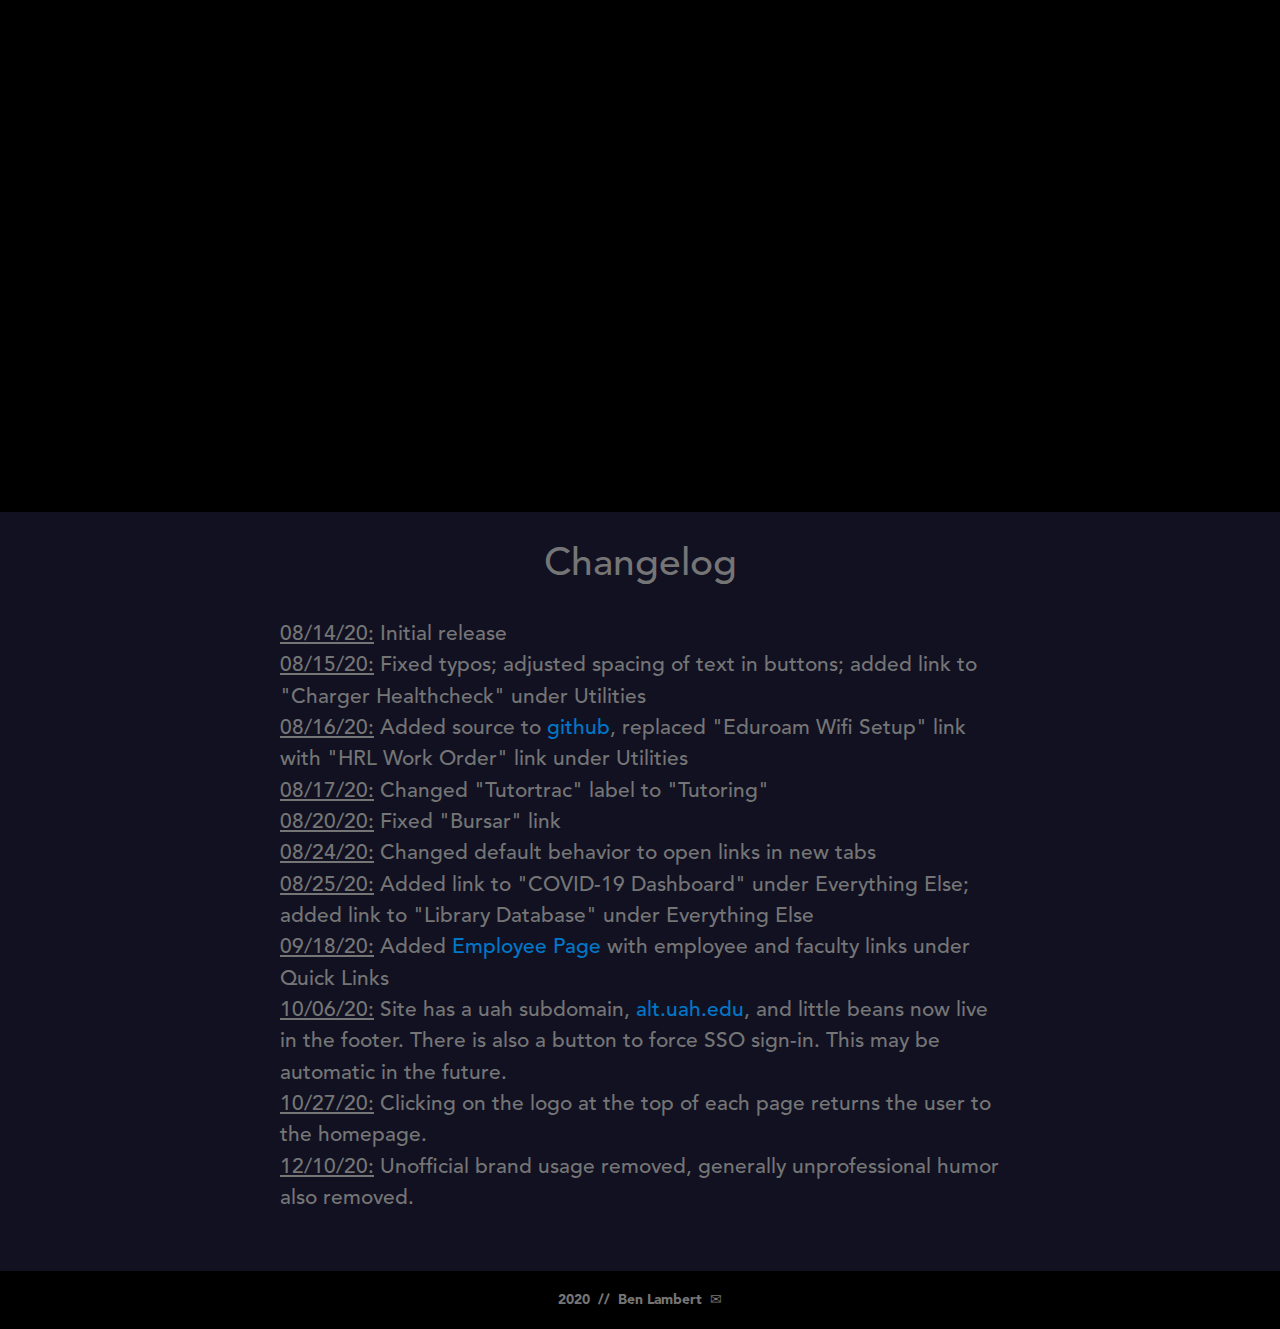
==== changelog.html @ 0be5f973 "Add files via upload" ====
<!DOCTYPE html>
<html>
	<head>
		<title>myUAH 2.0</title>
		<!-- Unofficial, I swear -->
		<meta charset="utf-8">
		<meta name="viewport" content="width=device-width, initial-scale=1.0, maximum-scale=1.0, user-scalable=no">
		<link href="layout/styles/layout.css" rel="stylesheet" type="text/css" media="all">
		<link rel="shortcut icon" href="layout/img/logo.png">
		<!-- JAVASCRIPT -->
		<script src="layout/scripts/jquery.min.js"></script>
		<script src="layout/scripts/jquery.backtotop.js"></script>
		<script src="layout/scripts/jquery.mobilemenu.js"></script>
		<script src="layout/scripts/googleform-suggest.js"></script>
		<script> $(function(){ $("#footer_custom").load("./layout/page_elements/footer.html"); }); </script>
	</head>
	
	<body id="top">
	
		<!-- Top Background Image Wrapper -->
		<!-- <div style="background: linear-gradient(-45deg, #FDDA24, #0077C8); background-size: 400% 400%; animation: gradientBG 10s ease infinite;"> -->
			<div class="bgded overlay" style="background-image:url('layout/img/banner.png'); height: 60%;">
				<a href=".">
			<!-- This is not the official UAH logo. There is nothing to cease and nothing to desist from. -->
				<div style="background-color: #000; animation: fadeout 2s ease; animation-fill-mode: forwards;">
					<div id="pageintro" class="hoc clear">
					</div>
				</div>
				</a>
			</div>
		<!-- End Top Background Image Wrapper -->

		<div class="wrapper row3">
			<main class="hoc container clear"> 
				<!-- main body -->
				<div class="center btmspace-80">
					<p class="heading font-x3">Changelog</p>
				</div>
				
				<div class="hoc clear" style="margin-bottom:25px;">
				
					<h2 class="heading" style="float:left; text-align:left; display:block; line-height:1.5;">
					
						<u>08/14/20:</u> Initial release<br />
						
						<u>08/15/20:</u> Fixed typos; adjusted spacing of text in buttons; added link to "Charger Healthcheck" under Utilities<br />
						
						<u>08/16/20:</u> Added source to <a target="_blank" href="https://github.com/Republik631/myUAH-2.0" style="color:#0077C8">github</a>, replaced "Eduroam Wifi Setup" link with "HRL Work Order" link under Utilities<br />
						
						<u>08/17/20:</u> Changed "Tutortrac" label to "Tutoring"<br />
						
						<u>08/20/20:</u> Fixed "Bursar" link<br />
						
						<u>08/24/20:</u> Changed default behavior to open links in new tabs<br />
						
						<u>08/25/20:</u> Added link to "COVID-19 Dashboard" under Everything Else; added link to "Library Database" under Everything Else<br />
						
						<u>09/18/20:</u> Added <a href="./employee" style="color:#0077C8">Employee Page</a> with employee and faculty links under Quick Links<br />
						
						<u>10/06/20:</u> Site has a uah subdomain, <a href="." style="color:#0077C8">alt.uah.edu</a>, and little beans now live in the footer. There is also a button to force SSO sign-in. This may be automatic in the future.<br />
						
						<u>10/27/20:</u> Clicking on the logo at the top of each page returns the user to the homepage.<br />
						
						<u>12/10/20:</u> Unofficial brand usage removed, generally unprofessional humor also removed.<br />
					
					</h2>
					
				</div>	
				
			<!-- / main body -->		
			</main>
		</div>
			
		<div id="footer_custom"></div>
		
	</body>
</html>
---- layout/styles/layout.css ----
@charset "utf-8";
@import url("framework.css");

/* Fonts
--------------------------------------------------------------------------------------------------------------- */
@font-face {
  font-family: "Avenir";
  src: url("./fonts/AvenirLTStd-Medium.otf");
}

@font-face {
  font-family: "Avenir Bold";
  src: url("./fonts/AvenirLTStd-Black.otf");
}

@font-face {
  font-family: "Avenir Narrow";
  src: url("./fonts/AvenirLTStd-Book.otf");
}

/* Gradient
--------------------------------------------------------------------------------------------------------------- */
@keyframes gradientBG {
	0% {
		background-position: 0% 50%;
	}
	50% {
		background-position: 100% 50%;
	}
	100% {
		background-position: 0% 50%;
	}
}

@keyframes fadeout {
    from { opacity: 1; }
    to { opacity: 0; }
}

/* Input Labels
--------------------------------------------------------------------------------------------------------------- */
.inputLabel{padding: 5px; margin-bottom: 0px;}
	

/* Rows
--------------------------------------------------------------------------------------------------------------- */
.row0, .row0 a{}
.row1{border-bottom:2px solid;}
.row2, .row2 a{}
.row3, .row3 a{}
.row4, .row4 a{}
.row5, .row5 a{}


/* Page Intro
--------------------------------------------------------------------------------------------------------------- */
#pageintro{padding: 20%;}
#pageintro .heading{margin-bottom:20px; font-size:4rem;}
#pageintro p:first-of-type{margin-bottom:30px;}
#pageintro footer{margin-top:80px;}


/* Top Bar
--------------------------------------------------------------------------------------------------------------- */
#topbar{padding:120px 0 15px; font-size:.8rem; text-transform:uppercase;}

#topbar *{margin:0; padding:0; list-style:none;}
#topbar ul li{display:inline-block; margin-right:10px; padding-right:15px; border-right:1px solid;}
#topbar ul li:last-child{margin-right:0; padding-right:0; border-right:none;}
#topbar i{margin:0 5px 0 0; line-height:normal;}


/* Header
--------------------------------------------------------------------------------------------------------------- */
#header{}

#header #logo{margin:30px 0 0 0;}
#header #logo h1{margin:0; padding:0; font-size:22px; text-transform:uppercase;}

/* Input
--------------------------------------------------------------------------------------------------------------- */
#input{
  width: 100%;
  padding: 12px 20px;
  margin: 8px 0;
  box-sizing: border-box;
  border: 2px solid red;
  border-radius: 4px;
}

/* Content Area
--------------------------------------------------------------------------------------------------------------- */
.container{padding:30px 0 30px 0;}

/* Content */
.container .content{}

.sectiontitle{display:block; margin-bottom:80px;}
.sectiontitle *{margin:0;}

.testimonials{}
.testimonials article{position:relative; padding-left:130px;}
.testimonials article:last-child{margin-bottom:0;}/* Used when elements stack in small viewports */
.testimonials article img{position:absolute; top:0; left:0;}
.testimonials article blockquote{margin:0 0 20px 0; padding:0;}
.testimonials article .heading{margin:0;}
.testimonials article em{display:block; margin-top:-5px; font-size:.8rem; font-style:normal;}

.element article{display:block; margin:0 auto;}
.element figure{position:relative;}
.element figure figcaption{position:absolute; top:10px; left:10px; width:50px;}
.element figure figcaption *{display:block; margin:0; padding:0; text-align:center; text-transform:uppercase; font-style:normal; line-height:1;}
.element figure figcaption time, .element figure figcaption div{width:100%; padding:12px 0;}
.element figure figcaption time strong, .element figure figcaption div i{margin-bottom:2px;}
.element .txtwrap{padding:7px 7px;}
.element .txtwrap *{margin:0 0 15px 0; line-height:1;}
.element .txtwrap .heading{margin-bottom:15px; font-size:1.2rem;}
.element .txtwrap em{display:block; font-size:.8rem; font-style:normal;}
.element .txtwrap em br{margin:0;}
.element .txtwrap p{line-height:1.4;}
.element .txtwrap footer, .element .txtwrap .btn{margin:0;}

/* Comments */
#comments ul{margin:0 0 40px 0; padding:0; list-style:none;}
#comments li{margin:0 0 10px 0; padding:15px;}
#comments .avatar{float:right; margin:0 0 10px 10px; padding:3px; border:1px solid;}
#comments address{font-weight:bold;}
#comments time{font-size:smaller;}
#comments .comcont{display:block; margin:0; padding:0;}
#comments .comcont p{margin:10px 5px 10px 0; padding:0;}

#comments form{display:block; width:100%;}
#comments input, #comments textarea{width:100%; padding:10px; border:1px solid;}
#comments textarea{overflow:auto;}
#comments div{margin-bottom:15px;}
#comments input[type="submit"], #comments input[type="reset"]{display:inline-block; width:auto; min-width:150px; margin:0; padding:8px 5px; cursor:pointer;}

/* Sidebar */
.container .sidebar{}

.sidebar .sdb_holder{margin-bottom:50px;}
.sidebar .sdb_holder:last-child{margin-bottom:0;}


/* Click to Action
--------------------------------------------------------------------------------------------------------------- */
.cta{padding:80px 0;}

.cta > :first-child{}
.cta > :last-child{margin-bottom:0;}/* Used when elements stack in smaller viewports */


/* Footer
--------------------------------------------------------------------------------------------------------------- */
#footer{padding:80px 0;}

#footer .group .heading{margin-bottom:50px; font-size:1.2rem;}

#footer .linklist li{display:block; margin-bottom:15px; padding:0 0 15px 0; border-bottom:1px solid;}
#footer .linklist li:last-child{margin:0; padding:0; border:none;}
#footer .linklist li::before, #footer .linklist li::after{display:table; content:"";}
#footer .linklist li, #footer .linklist li::after{clear:both;}

#footer .contact{}
#footer .contact.linklist li, #footer .contact.linklist li:last-child{position:relative; padding-left:40px;}
#footer .contact li *{margin:0; padding:0; line-height:1.6;}
#footer .contact li i{display:block; position:absolute; top:0; left:0; width:30px; font-size:16px; text-align:center;}

#footer input, #footer button{border:1px solid;}
#footer input{display:block; width:100%; padding:8px;}
#footer button{padding:8px 18px 10px; text-transform:uppercase; font-weight:700; cursor:pointer;}

.footer{position:absolute;left: 0;bottom: 0;width: 100%;}

/* Copyright
--------------------------------------------------------------------------------------------------------------- */
#copyright{padding:20px 0;}
#copyright *{margin:0; padding:0;}


/* Transition Fade
--------------------------------------------------------------------------------------------------------------- */
*, *::before, *::after{transition:all .28s ease-in-out;}
#mainav form *{transition:none !important;}


/* ------------------------------------------------------------------------------------------------------------ */
/* ------------------------------------------------------------------------------------------------------------ */
/* ------------------------------------------------------------------------------------------------------------ */
/* ------------------------------------------------------------------------------------------------------------ */
/* ------------------------------------------------------------------------------------------------------------ */

/* Navigation
--------------------------------------------------------------------------------------------------------------- */
nav ul, nav ol{margin:0; padding:0; list-style:none;}

#mainav, #breadcrumb, .sidebar nav{line-height:normal;}
#mainav .drop::after, #mainav li li .drop::after, #breadcrumb li a::after, .sidebar nav a::after{position:absolute; font-family:"Vonique 64"; font-size:10px; line-height:10px;}

/* Top Navigation */
#mainav{}
#mainav ul{text-transform:uppercase;}
#mainav ul ul{z-index:9999; position:absolute; width:180px; text-transform:none;}
#mainav ul ul ul{left:180px; top:0;}
#mainav li{display:inline-block; position:relative; margin:0 15px 0 0; padding:0;}
#mainav li:last-child{margin-right:0;}
#mainav li li{width:100%; margin:0;}
#mainav li a{display:block; padding:30px 0;}
#mainav li li a{border:solid; border-width:0 0 1px 0;}
#mainav .drop{padding-left:15px;}
#mainav li li a, #mainav li li .drop{display:block; margin:0; padding:10px 15px;}
#mainav .drop::after, #mainav li li .drop::after{content:"\f0d7";}
#mainav .drop::after{top:35px; left:5px;}
#mainav li li .drop::after{top:15px; left:5px;}
#mainav ul ul{visibility:hidden; opacity:0;}
#mainav ul li:hover > ul{visibility:visible; opacity:0.7;}

#mainav form{display:none; margin:0; padding:0;}
#mainav form select, #mainav form select option{display:block; cursor:pointer; outline:none;}
#mainav form select{width:100%; padding:5px; border:1px solid;}
#mainav form select option{margin:5px; padding:0; border:none;}

/* Breadcrumb */
#breadcrumb{padding:15px 0;}
#breadcrumb ul{margin:0; padding:0; list-style:none; text-transform:uppercase;}
#breadcrumb li{display:inline-block; margin:0 6px 0 0; padding:0;}
#breadcrumb li a{display:block; position:relative; margin:0; padding:0 12px 0 0; font-size:12px;}
#breadcrumb li a::after{top:3px; right:0; content:"\f101";}
#breadcrumb li:last-child a{margin:0; padding:0;}
#breadcrumb li:last-child a::after{display:none;}

/* Sidebar Navigation */
.sidebar nav{display:block; width:100%;}
.sidebar nav li{margin:0 0 3px 0; padding:0;}
.sidebar nav a{display:block; position:relative; margin:0; padding:5px 10px 5px 15px; text-decoration:none; border:solid; border-width:0 0 1px 0;}
.sidebar nav a::after{top:9px; left:5px; content:"\f101";}
.sidebar nav ul ul a{padding-left:35px;}
.sidebar nav ul ul a::after{left:25px;}
.sidebar nav ul ul ul a{padding-left:55px;}
.sidebar nav ul ul ul a::after{left:45px;}

/* Pagination */
.pagination{display:block; width:100%; text-align:center; clear:both;}
.pagination li{display:inline-block; margin:0 2px 0 0;}
.pagination li:last-child{margin-right:0;}
.pagination a, .pagination strong{display:block; padding:8px 11px; border:1px solid; background-clip:padding-box; font-weight:normal;}

/* Back to Top */
#backtotop{z-index:999; display:inline-block; position:fixed; visibility:hidden; bottom:20px; right:20px; width:36px; height:36px; line-height:36px; font-size:16px; text-align:center; opacity:.2;}
#backtotop i{display:block; width:100%; height:100%; line-height:inherit;}
#backtotop.visible{visibility:visible; opacity:.7;}
#backtotop:hover{opacity:1;}


/* Tables
--------------------------------------------------------------------------------------------------------------- */
table, th, td{border:1px solid; border-collapse:collapse; vertical-align:top;}
table, th{table-layout:auto;}
table{width:100%; margin-bottom:15px;}
th, td{padding:5px 8px;}
td{border-width:0 1px;}


/* Gallery
--------------------------------------------------------------------------------------------------------------- */
#gallery{display:block; width:100%; margin-bottom:50px;}
#gallery figure figcaption{display:block; width:100%; clear:both;}
#gallery li{margin-bottom:30px;}


/* ------------------------------------------------------------------------------------------------------------ */
/* ------------------------------------------------------------------------------------------------------------ */
/* ------------------------------------------------------------------------------------------------------------ */
/* ------------------------------------------------------------------------------------------------------------ */
/* ------------------------------------------------------------------------------------------------------------ */


/* Colours
--------------------------------------------------------------------------------------------------------------- */
body{color:#CBCBCB; background-color:#252525;}
a{color:#757575;}
a:active, a:focus{background:transparent;}/* IE10 + 11 Bugfix - prevents grey background */
hr, .borderedbox{border-color:#757575;}
label span{color:#FF0000; background-color:inherit;}
input:focus, textarea:focus, *:required:focus{outline-color: #0077C8; outline-offset: -2px; outline-style: auto; outline-width: 1px;}
input:hover, textarea:hover, *:required:hover{filter: brightness(150%);}
.overlay{color:#FFFFFF; background-color:inherit;}
.overlay::after{color:inherit; background-color:rgba(0,0,0,0);}

.btn, .btn.inverse:hover, a .icon.fa, a.inverse:hover .icon.fa{color:#FFFFFF; background-color:#36D68C; border-color:#36D68C;}
.btn:hover, .btn.inverse, a:hover .icon.fa, a.inverse .icon.fa{color:inherit; background-color:transparent; border-color:inherit;}


/* Rows */
.row0, .row0 a{color:#FFFFFF;}
.row1{color:#474747; background-color:#FFFFFF; border-color:#F6F6F6;}
.row2{color:#CBCBCB; background-color:#F6F6F6;}
.row3{color:#757575; background-color:#112;}
.row4{color:#CBCBCB;}
.row5{color:#757575; background-color:#000;}


/* Top Bar */
#topbar, #topbar ul li{border-color:rgba(255,255,255,.3);}
#topbar > div:last-of-type li:first-child a{color:#36D68C;}


/* Header */
#header #logo a{color:inherit;}


/* Content Area */
.element figure figcaption time{color:#474747; background-color:#F7F7F7;}
.element figure figcaption div{color:#FFFFFF; background-color:rgba(0,0,0,.65);}
.element figure figcaption div a{color:inherit;}

.txtwrap{color:inherit; background-color:#223; white-space:nowrap; overflow: hidden;}
.row3 .txt-borders{border-radius: 0px 0px 10px 10px; border:4px solid #0077C8; border-top:0px;}
.borders{border-radius: 10px 10px 0px 0px; border:4px solid #0077C8; border-bottom:0px;}
.full-border{border-radius: 10px 10px 10px 10px; border:4px solid #0077C8;}
.yellow-full-border{border-radius: 10px 10px 10px 10px; border:4px solid #FDDA24;}
.green-full-border{border-radius: 10px 10px 10px 10px; border:4px solid #80BC00;}
.cyan-full-border{border-radius: 10px 10px 10px 10px; border:4px solid #00E6E6;}
.red-full-border{border-radius: 10px 10px 10px 10px; border:4px solid #A00; background-color:rgba(201, 50, 50, 0.3)}

/* Footer */
#footer .heading{color:#FFFFFF;}
#footer hr, #footer .borderedbox, #footer .linklist li{border-color:rgba(255,255,255,.1);}

#footer nav a{color:inherit;}
#footer nav a:hover, #footer nav li:first-child a{color:#36D68C;}

#footer input, #footer button{border-color:transparent;}
#footer input{color:#FFFFFF; background-color:#252525;}
#footer input:focus{border-color:#36D68C;}
#footer button{color:#FFFFFF; background-color:#36D68C;}


/* Navigation */
#mainav li a{color:inherit;}
#mainav .active a, #mainav a:hover, #mainav li:hover > a{color:#36D68C; background-color:inherit;}
#mainav li li a, #mainav .active li a{color:#FFFFFF; background-color:rgba(0,0,0,.6); border-color:rgba(0,0,0,.6);}
#mainav li li:hover > a, #mainav .active .active > a{color:#FFFFFF; background-color:#36D68C;}
#mainav form select{color:#FFFFFF; background-color:#000000; border-color:rgba(0,0,0,.5);}

#breadcrumb a{color:inherit; background-color:inherit;}
#breadcrumb li:last-child a{color:#36D68C;}

.container .sidebar nav a{color:inherit; border-color:#D7D7D7;}
.container .sidebar nav a:hover{color:#36D68C;}

.pagination a, .pagination strong{border-color:#D7D7D7;}
.pagination .current *{color:#FFFFFF; background-color:#36D68C;}

#backtotop{color:#FFFFFF; background-color:#36D68C;}


/* Tables + Comments */
table, th, td, #comments .avatar, #comments input, #comments textarea{border-color:#D7D7D7;}
#comments input:focus, #comments textarea:focus, #comments *:required:focus{border-color:#36D68C;}
th{color:#FFFFFF; background-color:#373737;}
tr, #comments li, #comments input[type="submit"], #comments input[type="reset"]{color:inherit; background-color:#FBFBFB;}
tr:nth-child(even), #comments li:nth-child(even){color:inherit; background-color:#F7F7F7;}
table a, #comments a{background-color:inherit;}


/* ------------------------------------------------------------------------------------------------------------ */
/* ------------------------------------------------------------------------------------------------------------ */
/* ------------------------------------------------------------------------------------------------------------ */
/* ------------------------------------------------------------------------------------------------------------ */
/* ------------------------------------------------------------------------------------------------------------ */


article:hover {
	filter: brightness(80%);
}

.changelog{width: 50%; min-width: 300px;}

/* Media Queries
--------------------------------------------------------------------------------------------------------------- */
@-ms-viewport{width:device-width;}


/* Max Wrapper Width - Laptop, Desktop etc.
--------------------------------------------------------------------------------------------------------------- */
@media screen and (min-width:950px){
	.hoc{max-width:75%;}
}


/* Mobile Devices
--------------------------------------------------------------------------------------------------------------- */
@media screen and (max-width:750px){
	.hoc{max-width:90%;}

	#topbar{}

	#header{padding:30px 0;}
	#header #logo{margin-top:3px;}

	#mainav{}
	#mainav ul{display:none;}
	#mainav form{display:block;}

	#breadcrumb{}

	.container{}
	#comments input[type="reset"]{margin-top:10px;}
	.pagination li{display:inline-block; margin:0 5px 5px 0;}

	#footer{}

	#copyright{}
	#copyright p:first-of-type{margin-bottom:10px;}
}


@media screen and (max-width:950px){
	.hoc{max-width:90%;}
	.imgl, .imgr{display:inline-block; float:none; margin:0 0 10px 0;}
	.fl_left, .fl_right{display:block; float:none;}
	.group .group > *:last-child, .clear .clear > *:last-child, .clear .group > *:last-child, .group .clear > *:last-child{margin-bottom:0;}/* Experimental - Needs more testing in different situations, stops double margin when stacking */
	.one_half, .one_third, .two_third, .one_quarter, .two_quarter, .three_quarter, .one_sixth{display:inline-block; float:none; width:29%; margin:0 1.5% 20px 1.5%; padding:0;}

	#pageintro{padding:17%}

	#topbar{text-align:center;}
	#topbar ul{margin:0 0 15px 0;}
	#topbar div:last-child ul{margin:0;}

	#header{text-align:center;}
	#header #logo{margin:0 0 15px 0;}

	#footer{padding-bottom:50px;}/* Not neccessary - just looks better */

	#copyright{}
	#copyright p:first-of-type{margin-bottom:10px;}
}

@media screen and (max-width:950px){
	.small_screen_stretch{display:inline-block; float:none; width:45%; margin:0 1.5% 20px 1.5%; padding:0;}	
}
@media screen and (max-width:750px){
	.full_stretch{display:block; float:none; width:auto; margin:0 1.5% 20px 1.5%; padding:0;}
}

@media screen and (max-width:450px){
	#topbar ul li{margin-bottom:2px; padding-right:0; border-right:none;}

	.testimonials article{padding-left:0;}
	.testimonials article img{position:relative; top:inherit; left:inherit; margin-bottom:20px;}
}


/* Other
--------------------------------------------------------------------------------------------------------------- */
@media screen and (max-width:650px){
	.scrollable{display:block; width:100%; margin:0 0 30px 0; padding:0 0 15px 0; overflow:auto; overflow-x:scroll;}
	.scrollable table{margin:0; padding:0; white-space:nowrap;}

	.inline li{display:block; margin-bottom:10px;}
	.pushright li{margin-right:0;}

	.font-x2{font-size:1.4rem;}
	.font-x3{font-size:1.6rem;}

	#pageintro article{max-width:none; width:100%;}
	#pageintro .heading{font-size:2rem;}
}
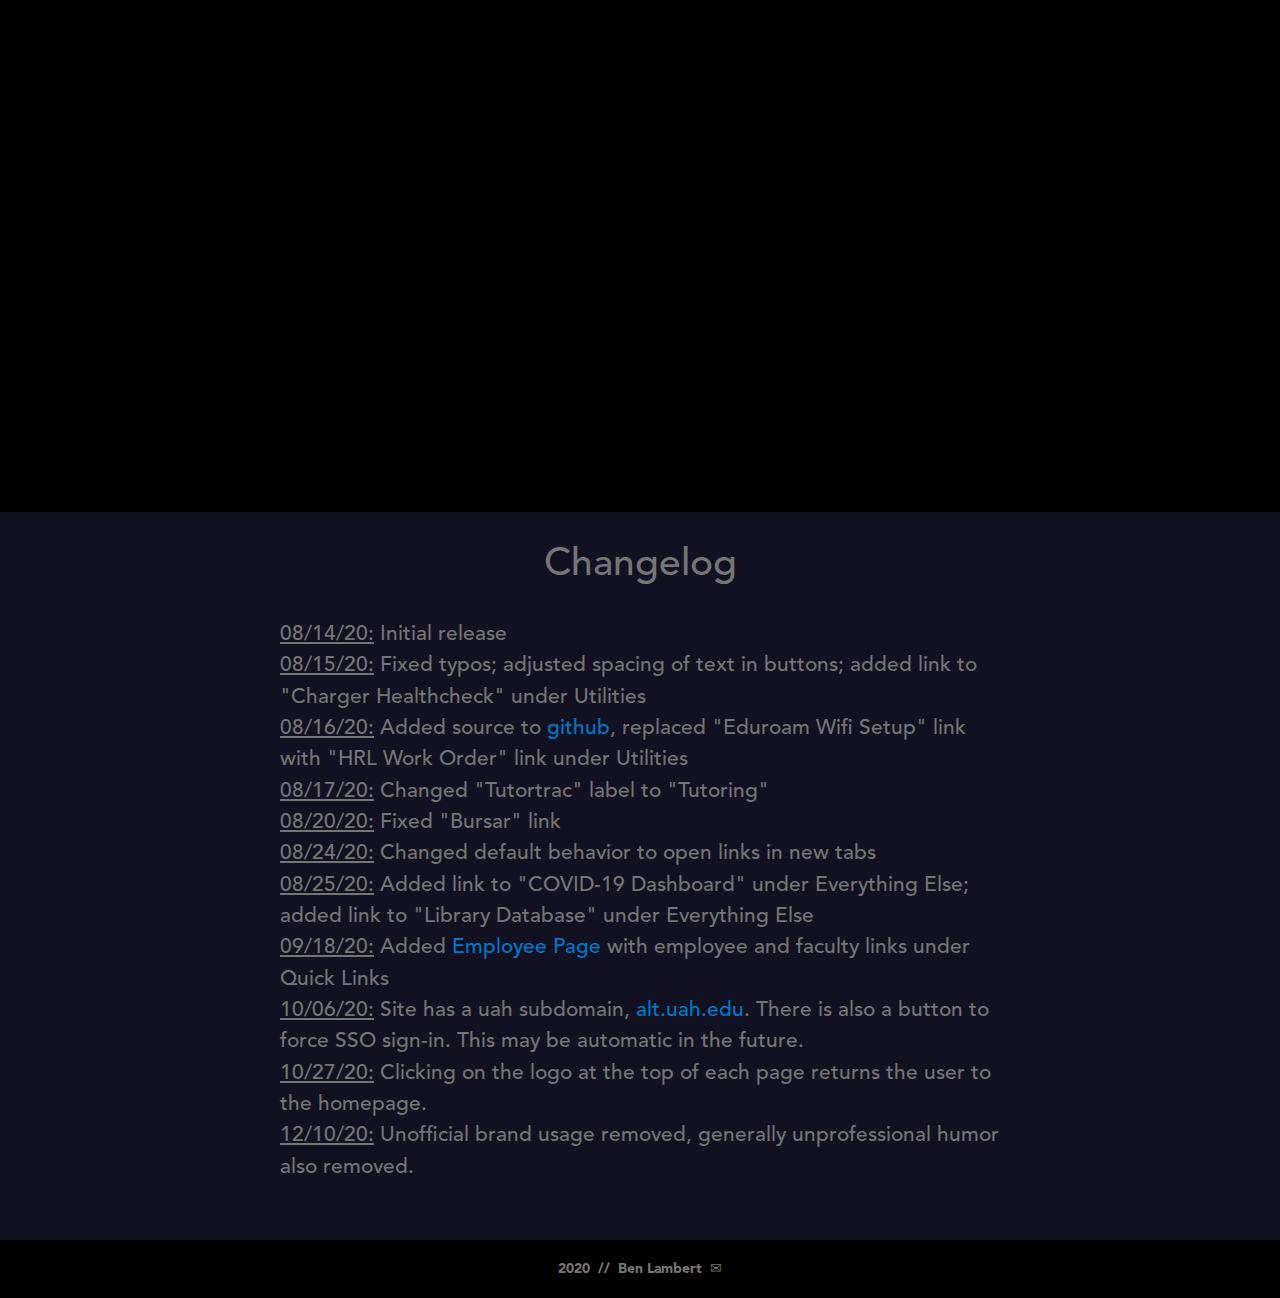
==== commit e0596f81: "Add files via upload" ====
--- a/changelog.html
+++ b/changelog.html
@@ -57,7 +57,7 @@
 						
 						<u>09/18/20:</u> Added <a href="./employee" style="color:#0077C8">Employee Page</a> with employee and faculty links under Quick Links<br />
 						
-						<u>10/06/20:</u> Site has a uah subdomain, <a href="." style="color:#0077C8">alt.uah.edu</a>, and little beans now live in the footer. There is also a button to force SSO sign-in. This may be automatic in the future.<br />
+						<u>10/06/20:</u> Site has a uah subdomain, <a href="." style="color:#0077C8">alt.uah.edu</a>. There is also a button to force SSO sign-in. This may be automatic in the future.<br />
 						
 						<u>10/27/20:</u> Clicking on the logo at the top of each page returns the user to the homepage.<br />
 						
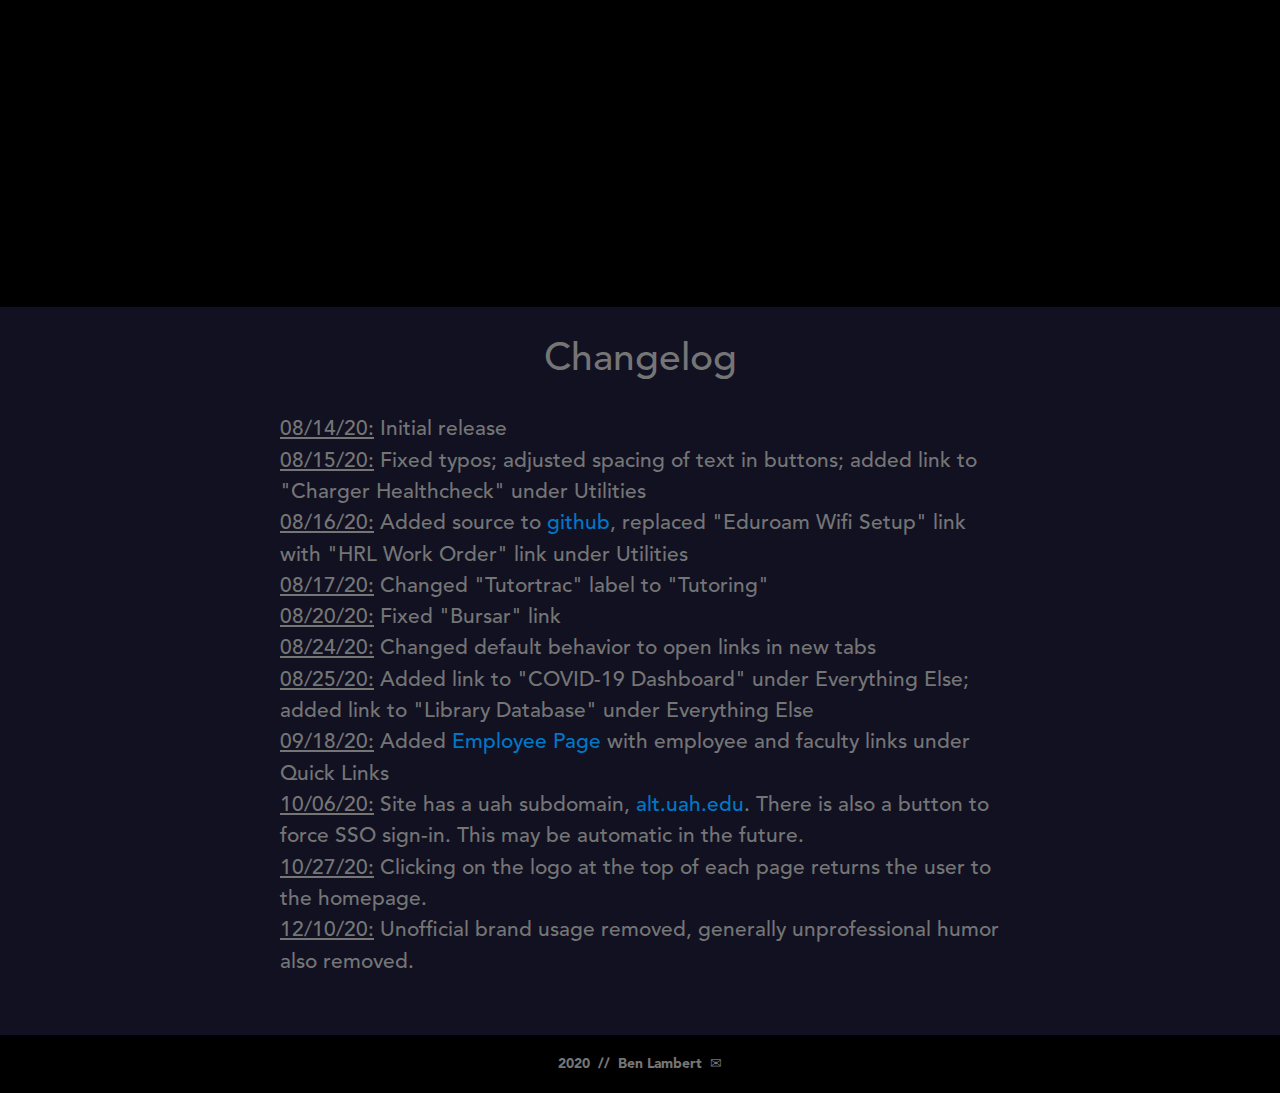
==== commit d6d46790: "Adjusted sizing of elements" ====
--- a/changelog.html
+++ b/changelog.html
@@ -18,16 +18,16 @@
 	<body id="top">
 	
 		<!-- Top Background Image Wrapper -->
-		<!-- <div style="background: linear-gradient(-45deg, #FDDA24, #0077C8); background-size: 400% 400%; animation: gradientBG 10s ease infinite;"> -->
-			<div class="bgded overlay" style="background-image:url('layout/img/banner.png'); height: 60%;">
+		<div style="background-color: #000;">
+			<div class="bgded overlay" style="background-image:url('layout/img/banner.png'); height: 60%; width:60%; margin:auto">
 				<a href=".">
-			<!-- This is not the official UAH logo. There is nothing to cease and nothing to desist from. -->
-				<div style="background-color: #000; animation: fadeout 2s ease; animation-fill-mode: forwards;">
-					<div id="pageintro" class="hoc clear">
+					<div style="background-color: #000; animation: fadeout 2s ease; animation-fill-mode: forwards;">
+						<div id="pageintro" class="hoc clear">
+						</div>
 					</div>
-				</div>
 				</a>
 			</div>
+		</div>
 		<!-- End Top Background Image Wrapper -->
 
 		<div class="wrapper row3">
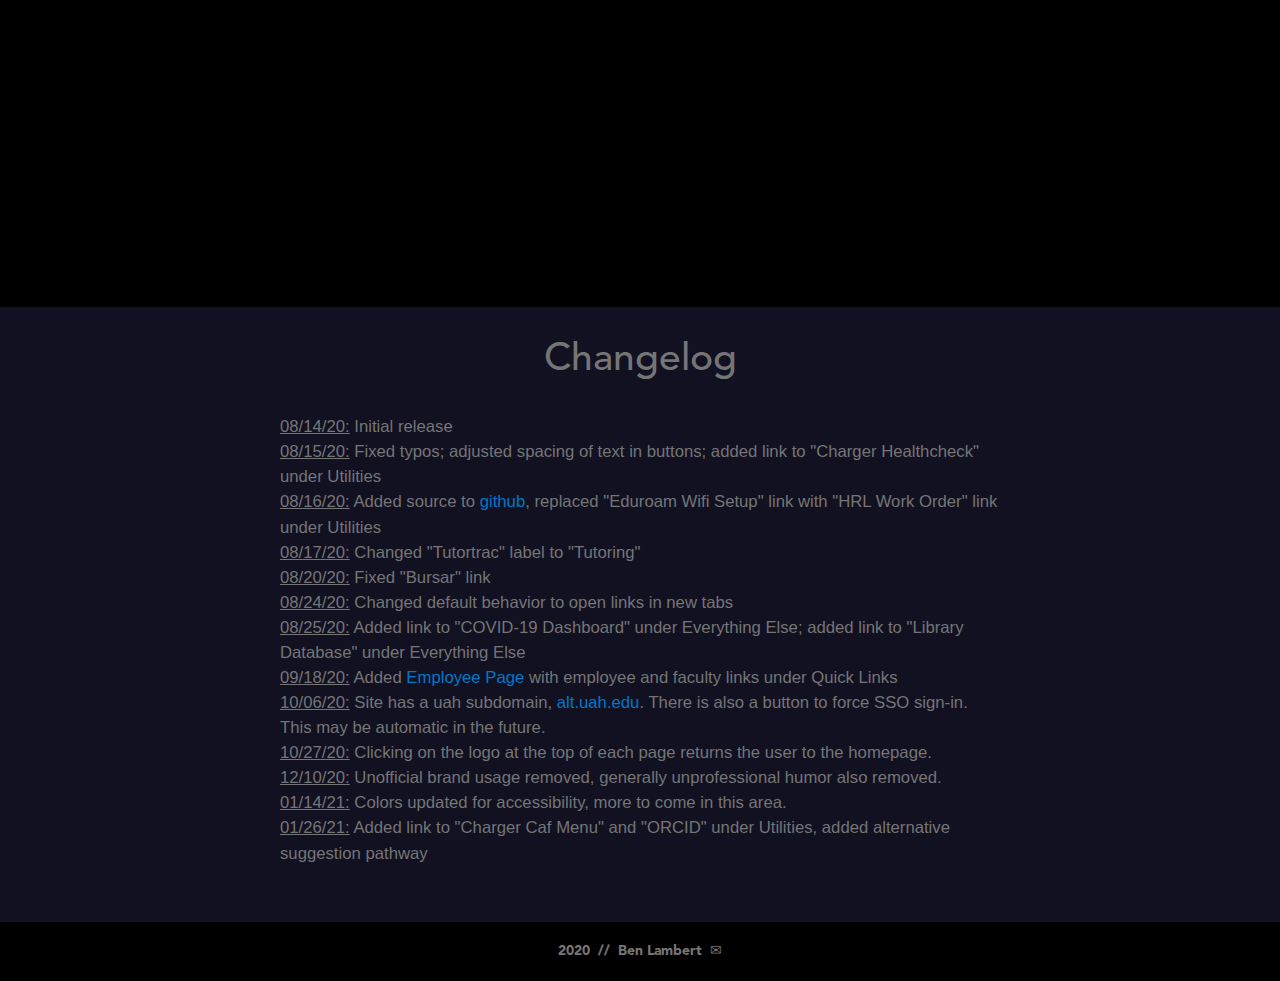
==== commit f0b908ad: "general additions and updates" ====
--- a/changelog.html
+++ b/changelog.html
@@ -7,6 +7,14 @@
 		<meta name="viewport" content="width=device-width, initial-scale=1.0, maximum-scale=1.0, user-scalable=no">
 		<link href="layout/styles/layout.css" rel="stylesheet" type="text/css" media="all">
 		<link rel="shortcut icon" href="layout/img/logo.png">
+		
+		<!-- Open Graph Protocol -->
+		<meta property="og:title" content="myUAH 2.0" />
+		<meta property="og:description" content="Changelog" />
+		<meta property="og:type" content="website" />
+		<meta property="og:url" content="http://alt.uah.edu" />
+		<meta property="og:image" content="http://alt.uah.edu/layout/img/logo-square.png" />
+		
 		<!-- JAVASCRIPT -->
 		<script src="layout/scripts/jquery.min.js"></script>
 		<script src="layout/scripts/jquery.backtotop.js"></script>
@@ -19,7 +27,7 @@
 	
 		<!-- Top Background Image Wrapper -->
 		<div style="background-color: #000;">
-			<div class="bgded overlay" style="background-image:url('layout/img/banner.png'); height: 60%; width:60%; margin:auto">
+			<div class="bgded overlay" id="header-img" style="background-image:url('layout/img/banner.png'); height: 60%; margin:auto">
 				<a href=".">
 					<div style="background-color: #000; animation: fadeout 2s ease; animation-fill-mode: forwards;">
 						<div id="pageintro" class="hoc clear">
@@ -39,13 +47,13 @@
 				
 				<div class="hoc clear" style="margin-bottom:25px;">
 				
-					<h2 class="heading" style="float:left; text-align:left; display:block; line-height:1.5;">
+					<h2 class="heading" style="float:left; text-align:left; display:block; line-height:1.5; font-family:'Consolas', sans-serif; font-size: 1.2em;">
 					
 						<u>08/14/20:</u> Initial release<br />
 						
 						<u>08/15/20:</u> Fixed typos; adjusted spacing of text in buttons; added link to "Charger Healthcheck" under Utilities<br />
 						
-						<u>08/16/20:</u> Added source to <a target="_blank" href="https://github.com/Republik631/myUAH-2.0" style="color:#0077C8">github</a>, replaced "Eduroam Wifi Setup" link with "HRL Work Order" link under Utilities<br />
+						<u>08/16/20:</u> Added source to <a target="_blank" href="https://github.com/Republik631/myUAH-2.0/tree/official_edits" style="color:#0077C8">github</a>, replaced "Eduroam Wifi Setup" link with "HRL Work Order" link under Utilities<br />
 						
 						<u>08/17/20:</u> Changed "Tutortrac" label to "Tutoring"<br />
 						
@@ -62,6 +70,10 @@
 						<u>10/27/20:</u> Clicking on the logo at the top of each page returns the user to the homepage.<br />
 						
 						<u>12/10/20:</u> Unofficial brand usage removed, generally unprofessional humor also removed.<br />
+						
+						<u>01/14/21:</u> Colors updated for accessibility, more to come in this area.<br />
+						
+						<u>01/26/21:</u> Added link to "Charger Caf Menu" and "ORCID" under Utilities, added alternative suggestion pathway<br />
 					
 					</h2>
 					
--- a/layout/styles/layout.css
+++ b/layout/styles/layout.css
@@ -58,6 +58,8 @@
 #pageintro .heading{margin-bottom:20px; font-size:4rem;}
 #pageintro p:first-of-type{margin-bottom:30px;}
 #pageintro footer{margin-top:80px;}
+
+#header-img{width:60%;}
 
 
 /* Top Bar
@@ -422,6 +424,7 @@
 	.fl_left, .fl_right{display:block; float:none;}
 	.group .group > *:last-child, .clear .clear > *:last-child, .clear .group > *:last-child, .group .clear > *:last-child{margin-bottom:0;}/* Experimental - Needs more testing in different situations, stops double margin when stacking */
 	.one_half, .one_third, .two_third, .one_quarter, .two_quarter, .three_quarter, .one_sixth{display:inline-block; float:none; width:29%; margin:0 1.5% 20px 1.5%; padding:0;}
+	#header-img{width:100%;}
 
 	#pageintro{padding:17%}
 
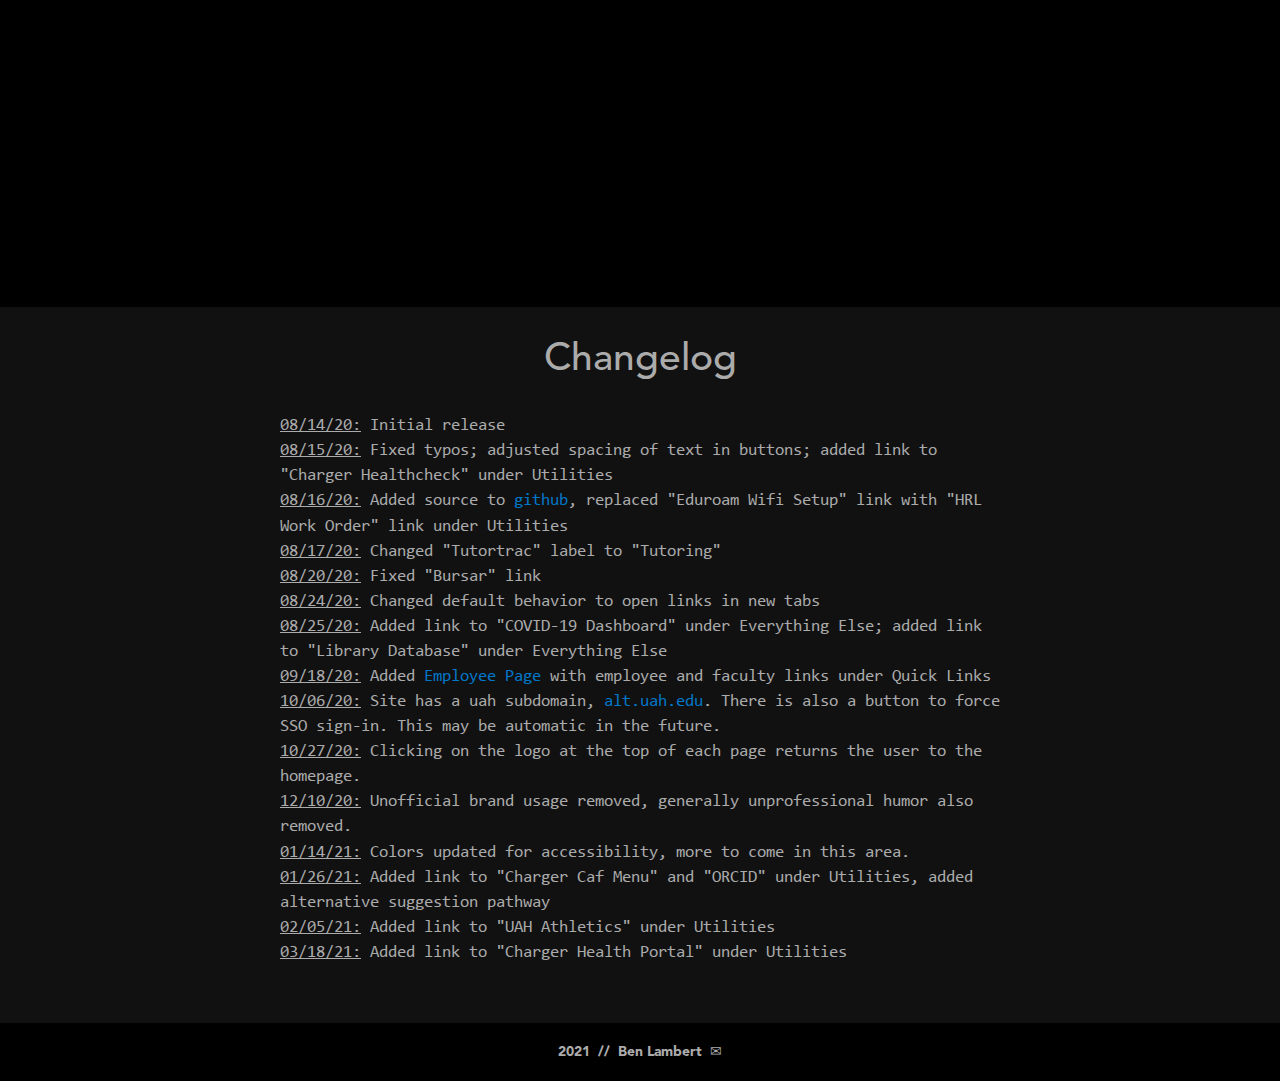
==== commit 15e41e6c: "Small improvements" ====
--- a/changelog.html
+++ b/changelog.html
@@ -8,6 +8,15 @@
 		<link href="layout/styles/layout.css" rel="stylesheet" type="text/css" media="all">
 		<link rel="shortcut icon" href="layout/img/logo.png">
 		
+		<!-- Global site tag (gtag.js) - Google Analytics -->
+		<script async src="https://www.googletagmanager.com/gtag/js?id=G-H7E9HLSELM"></script>
+		<script>
+		  window.dataLayer = window.dataLayer || [];
+		  function gtag(){dataLayer.push(arguments);}
+		  gtag('js', new Date());
+		  gtag('config', 'G-H7E9HLSELM');
+		</script>
+				
 		<!-- Open Graph Protocol -->
 		<meta property="og:title" content="myUAH 2.0" />
 		<meta property="og:description" content="Changelog" />
@@ -75,6 +84,9 @@
 						
 						<u>01/26/21:</u> Added link to "Charger Caf Menu" and "ORCID" under Utilities, added alternative suggestion pathway<br />
 					
+						<u>02/05/21:</u> Added link to "UAH Athletics" under Utilities<br />
+						
+						<u>03/18/21:</u> Added link to "Charger Health Portal" under Utilities<br />
 					</h2>
 					
 				</div>	
--- a/layout/styles/layout.css
+++ b/layout/styles/layout.css
@@ -16,6 +16,11 @@
 @font-face {
   font-family: "Avenir Narrow";
   src: url("./fonts/AvenirLTStd-Book.otf");
+}
+
+@font-face {
+  font-family: "Consolas";
+  src: url("./fonts/consolas.ttf");
 }
 
 /* Gradient
@@ -280,11 +285,10 @@
 /* Colours
 --------------------------------------------------------------------------------------------------------------- */
 body{color:#CBCBCB; background-color:#252525;}
-a{color:#757575;}
+a{color:#ABABAB;}
 a:active, a:focus{background:transparent;}/* IE10 + 11 Bugfix - prevents grey background */
 hr, .borderedbox{border-color:#757575;}
 label span{color:#FF0000; background-color:inherit;}
-input:focus, textarea:focus, *:required:focus{outline-color: #0077C8; outline-offset: -2px; outline-style: auto; outline-width: 1px;}
 input:hover, textarea:hover, *:required:hover{filter: brightness(150%);}
 .overlay{color:#FFFFFF; background-color:inherit;}
 .overlay::after{color:inherit; background-color:rgba(0,0,0,0);}
@@ -297,9 +301,9 @@
 .row0, .row0 a{color:#FFFFFF;}
 .row1{color:#474747; background-color:#FFFFFF; border-color:#F6F6F6;}
 .row2{color:#CBCBCB; background-color:#F6F6F6;}
-.row3{color:#757575; background-color:#112;}
-.row4{color:#CBCBCB;}
-.row5{color:#757575; background-color:#000;}
+.row3{color:#ABABAB; background-color:#111112;}
+.row4{color:#ABABAB;}
+.row5{color:#ABABAB; background-color:#000;}
 
 
 /* Top Bar */
@@ -323,7 +327,9 @@
 .yellow-full-border{border-radius: 10px 10px 10px 10px; border:4px solid #FDDA24;}
 .green-full-border{border-radius: 10px 10px 10px 10px; border:4px solid #80BC00;}
 .cyan-full-border{border-radius: 10px 10px 10px 10px; border:4px solid #00E6E6;}
-.red-full-border{border-radius: 10px 10px 10px 10px; border:4px solid #A00; background-color:rgba(201, 50, 50, 0.3)}
+.red-full-border{border-radius: 10px 10px 10px 10px; border:4px solid #A00;}
+.red-status-full-border{border-radius: 10px 10px 10px 10px; border:4px solid #A00; color:#DDD; background-color:#A00;}
+.white-full-border{border-radius: 10px 10px 10px 10px; border:4px solid #FFF; color:#80BC00;}
 
 /* Footer */
 #footer .heading{color:#FFFFFF;}
@@ -442,7 +448,9 @@
 }
 
 @media screen and (max-width:950px){
-	.small_screen_stretch{display:inline-block; float:none; width:45%; margin:0 1.5% 20px 1.5%; padding:0;}	
+	.small_screen_stretch{display:inline-block; float:none; width:45%; margin:0 1.5% 20px 1.5%; padding:0;}
+	.small_screen_stretch_single{display:inline-block; float:none; width:65%; margin:0 1.5% 20px 1.5%; padding:0;}
+	.small_screen_full{display:inline-block; float:none; width:95%; margin:0 1.5% 20px 1.5%; padding:0;}
 }
 @media screen and (max-width:750px){
 	.full_stretch{display:block; float:none; width:auto; margin:0 1.5% 20px 1.5%; padding:0;}
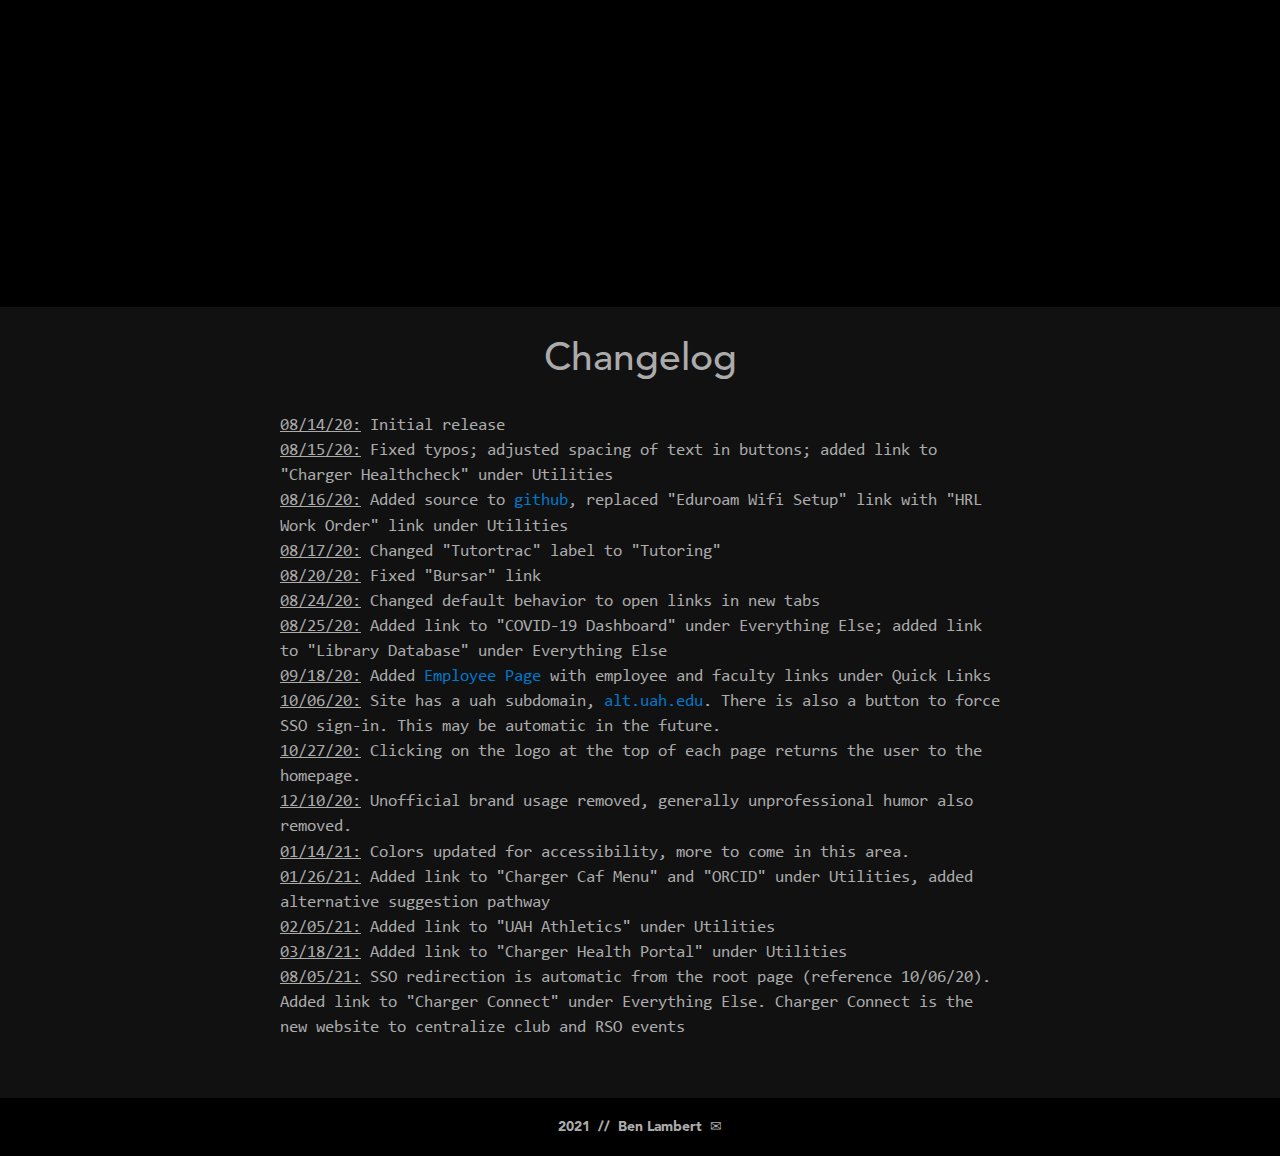
==== commit e522b854: "QOL and SSO improvements" ====
--- a/changelog.html
+++ b/changelog.html
@@ -87,6 +87,9 @@
 						<u>02/05/21:</u> Added link to "UAH Athletics" under Utilities<br />
 						
 						<u>03/18/21:</u> Added link to "Charger Health Portal" under Utilities<br />
+						
+						<u>08/05/21:</u> SSO redirection is automatic from the root page (reference 10/06/20). Added link to "Charger Connect" under Everything Else. Charger Connect is the new website to centralize club and RSO events<br />
+						
 					</h2>
 					
 				</div>	
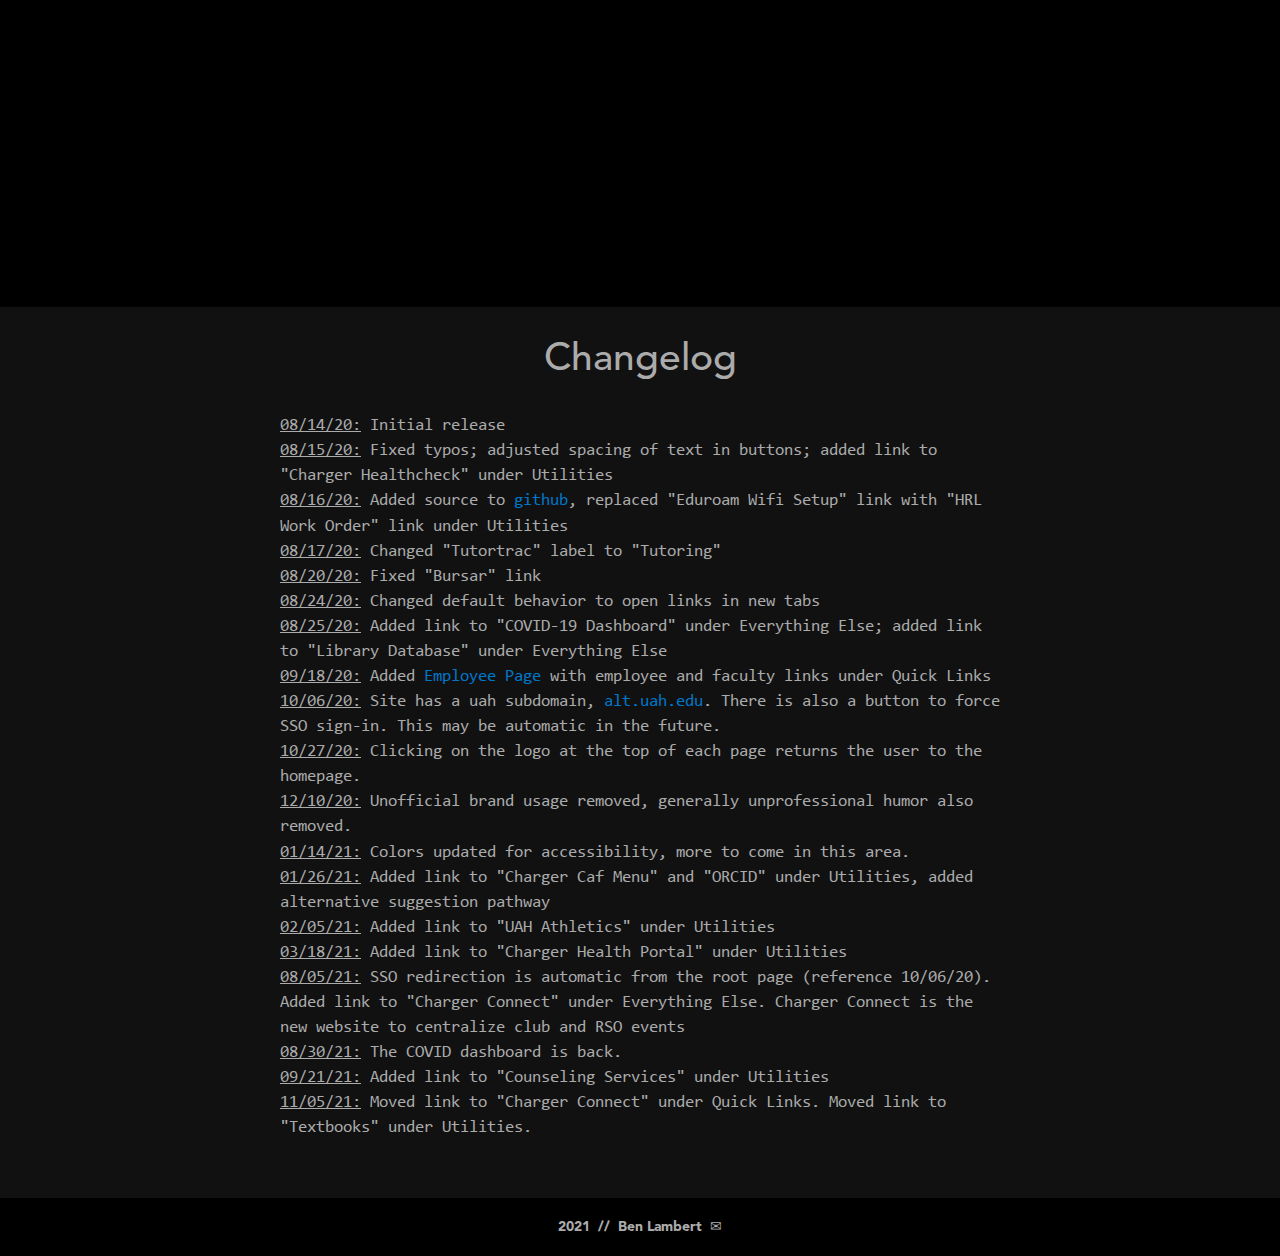
==== commit 666d8799: "Add files via upload" ====
--- a/changelog.html
+++ b/changelog.html
@@ -90,6 +90,12 @@
 						
 						<u>08/05/21:</u> SSO redirection is automatic from the root page (reference 10/06/20). Added link to "Charger Connect" under Everything Else. Charger Connect is the new website to centralize club and RSO events<br />
 						
+						<u>08/30/21:</u> The COVID dashboard is back.<br />
+						
+						<u>09/21/21:</u> Added link to "Counseling Services" under Utilities<br />
+						
+						<u>11/05/21:</u> Moved link to "Charger Connect" under Quick Links. Moved link to "Textbooks" under Utilities.<br />
+						
 					</h2>
 					
 				</div>	
